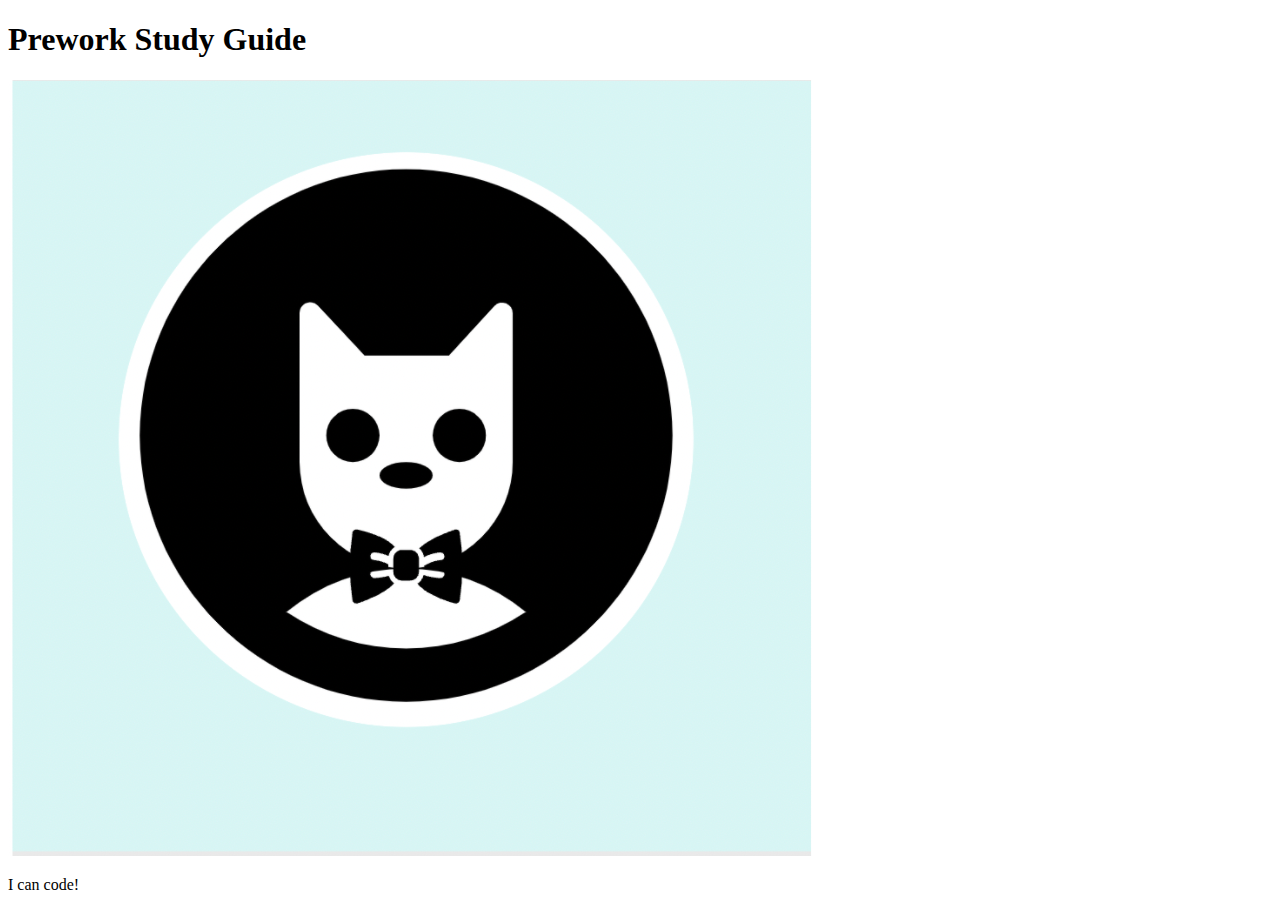
==== prework-study-guide/index.html @ 9c9445af "add starter code" ====
<!DOCTYPE html>
<html lang="en">
  <head>
    <meta charset="UTF-8" />
    <meta http-equiv="X-UA-Compatible" content="IE=edge" />
    <meta name="viewport" content="width=device-width, initial-scale=1.0" />
    <title>Prework Study Guide</title>
  </head>
  <body>
    <header id="top">
      <h1>Prework Study Guide</h1>
      <img src="./assets/bowtie-cat.png" alt="Profile image of cat wearing a bow tie." />
    </header>
    <main>
      <!-- Student code goes here -->
    </main>

    <footer>
      <p>I can code!</p>
    </footer>
  </body>
</html>
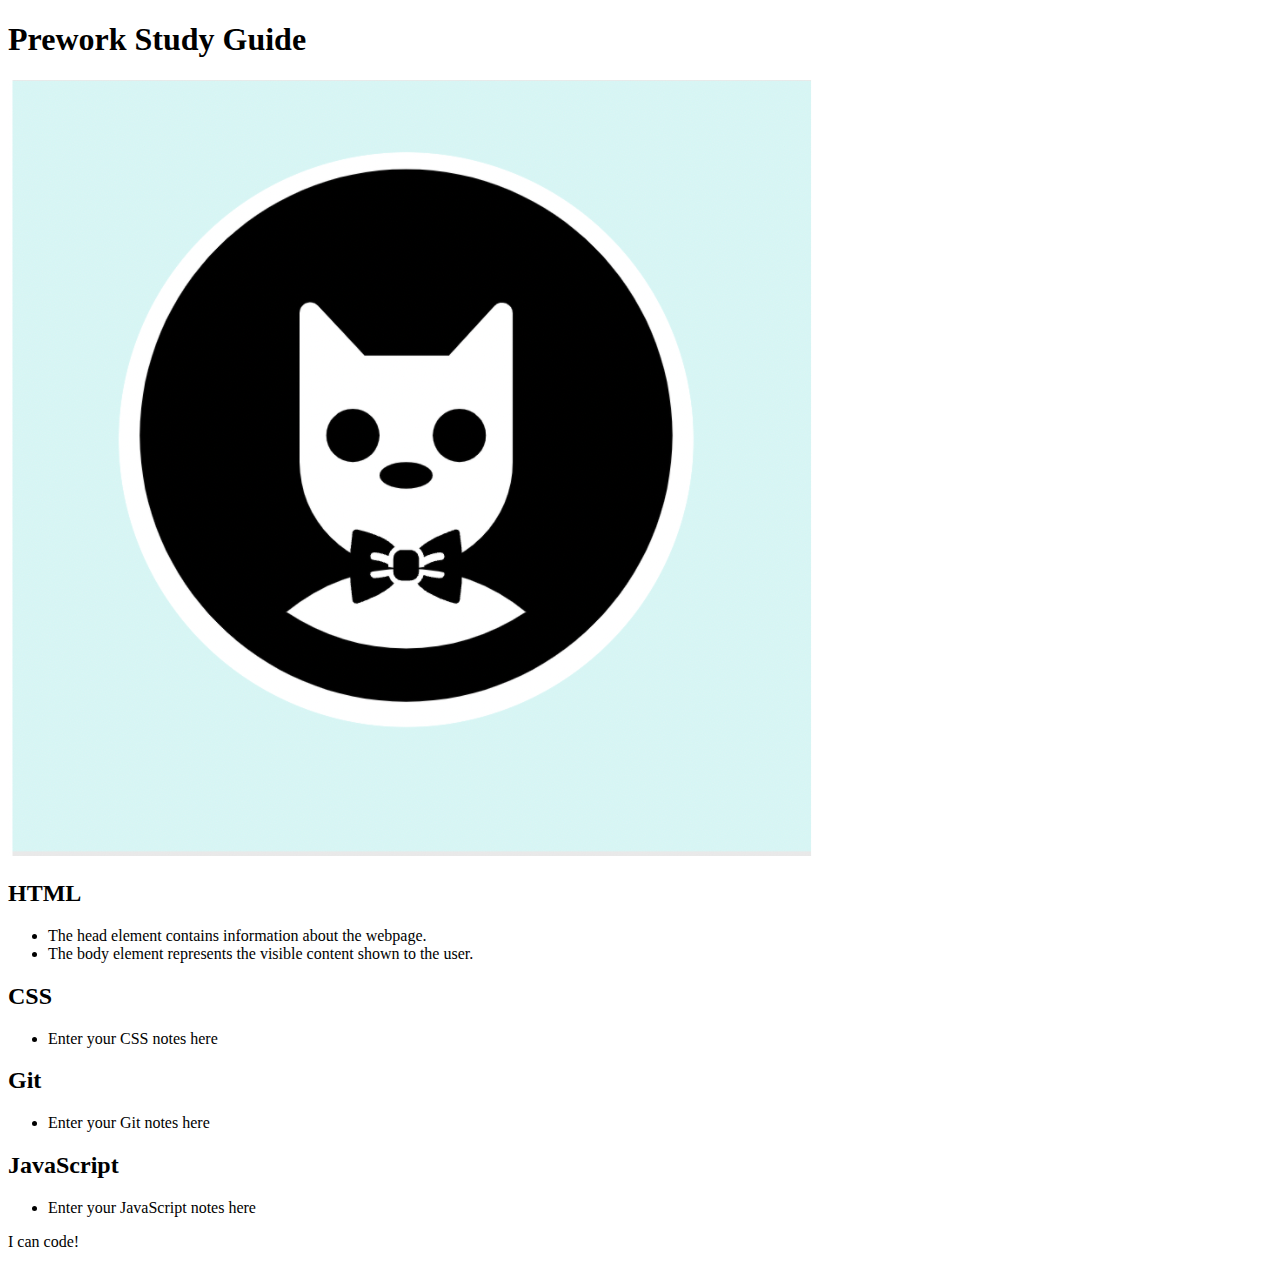
==== commit 02957547: "added CSS to project" ====
--- a/prework-study-guide/index.html
+++ b/prework-study-guide/index.html
@@ -4,6 +4,7 @@
     <meta charset="UTF-8" />
     <meta http-equiv="X-UA-Compatible" content="IE=edge" />
     <meta name="viewport" content="width=device-width, initial-scale=1.0" />
+    <link rel="stylesheet" href="./assets/style.css">
     <title>Prework Study Guide</title>
   </head>
   <body>
@@ -12,7 +13,54 @@
       <img src="./assets/bowtie-cat.png" alt="Profile image of cat wearing a bow tie." />
     </header>
     <main>
-      <!-- Student code goes here -->
+      <section class="card" id="html-section">
+
+        <h2>HTML</h2>
+
+        <ul>
+
+          <li>The head element contains information about the webpage.</li>
+          
+          <li>The body element represents the visible content shown to the user.</li>
+        </ul>
+
+      </section>
+   
+      <section class="card" id="css-section">
+
+        <h2>CSS</h2>
+
+        <ul>
+
+          <li> Enter your CSS notes here</li>
+
+        </ul>
+   
+      </section>
+   
+      <section class="card" id="git-section">
+        <h2>Git</h2>
+
+        <ul>
+
+          <li>Enter your Git notes here</li>
+
+        </ul>
+
+      </section>
+   
+      <section class="card" id="javascript-section">
+
+        <h2>JavaScript</h2>
+
+        <ul>
+
+          <li>Enter your JavaScript notes here</li>
+
+        </ul>
+
+      </section>
+
     </main>
 
     <footer>
